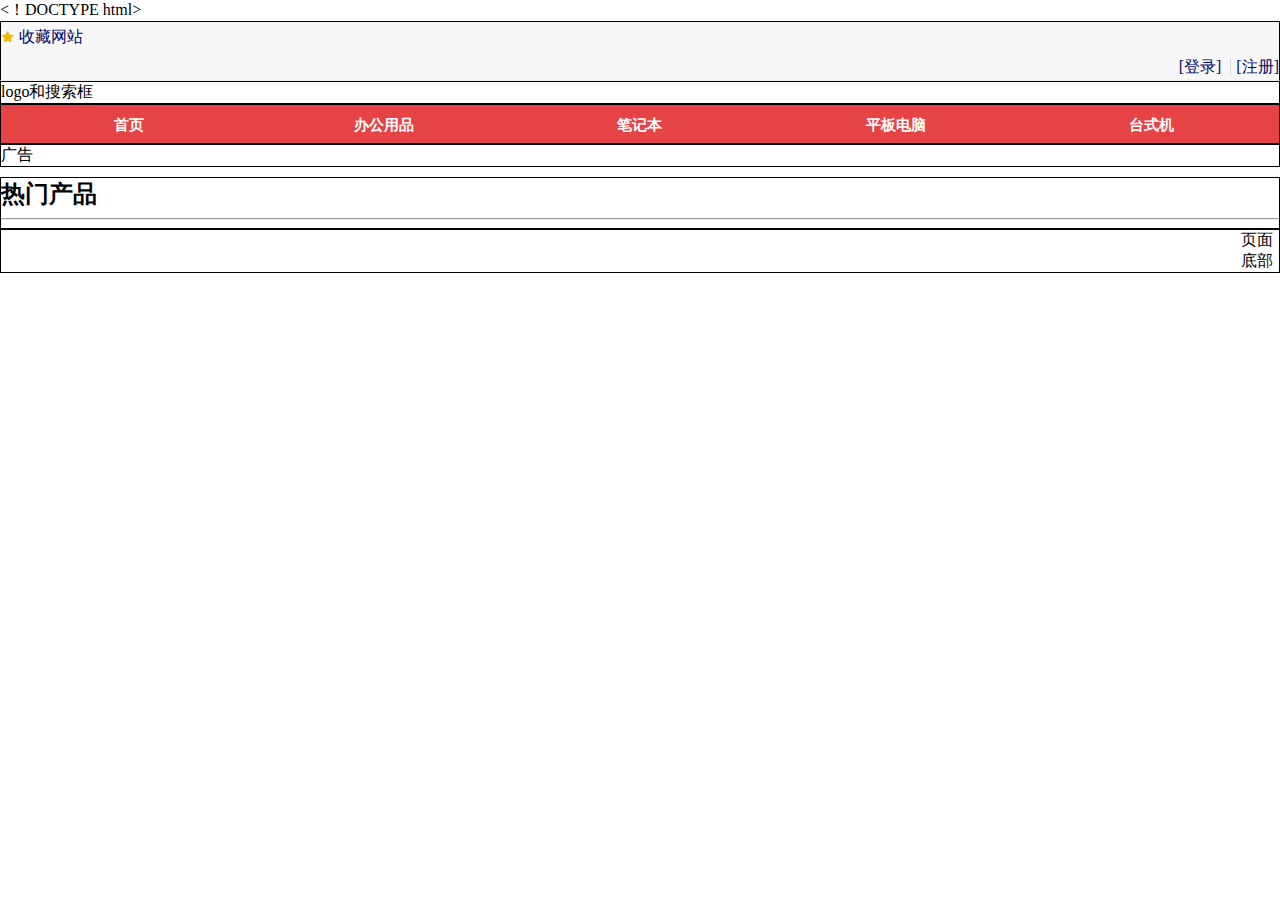
==== public/index.html @ a45b5c9a "modification" ====
<！DOCTYPE html>
<html>
<head lang="en">
    <meta charset="UTF-8">
    <link rel="stylesheet" href="css/index.css">
    <title>首页</title>

</head>
<body>
    <!-- 1页面顶部-->
    <header id="top">
        <img src="Images/star.jpg">
        <a href="#">收藏网站</a>
        <ul>
            <li>
                <a href="user_login.html">[登录]</a>
                <b></b>
                <a href="user_reg.html">[注册]</a>
            </li>
        </ul>
    </header>

    <!-- 2logo和搜索框-->
    <div id="top_main">logo和搜索框</div>
    <!-- 3.主导航-->
    <nav id="nav">
        <ul>
            <li><a href="#">首页</a></li>
            <li><a href="#">办公用品</a></li>
            <li><a href="#">笔记本</a></li>
            <li><a href="#">平板电脑</a></li>
            <li><a href="#">台式机</a></li>
        </ul>
    </nav>
    <!-- 4.广告-->
    <div id="banner">广告</div>
    <!-- 5.页面主体-->
    <section id="main">
        <div id="show-box">
            <p>热门产品</p>
            <hr/>
            <ul id="show-images">
                <li><img src="" alt=""/></li>
                <li><img src="" alt=""/></li>
                <li><img src="" alt=""/></li>
                <li><img src="" alt=""/></li>
                <li><img src="" alt=""/></li>
                <li><img src="" alt=""/></li>
                <li><img src="" alt=""/></li>
                <li><img src="" alt=""/></li>
            </ul>
        </div>
    </section>
    <!-- 6.页面底部-->
    <footer id="footer">页面底部</footer>
</body>
</html>
---- public/css/index.css ----
#top,#top_main,#nav,#banner,#main,#footer{
    border: 1px solid black;
}
*{
    box-sizing: border-box;
}
body,h1,h2,h3,h4,h5,h6,p,ul,ol,dl,dd{
    margin:0;
    padding: 0;
    list-style: none;
}
.lf{float: left;}
.rf{float: right;}
.clear{clear:both;}
a{
    color:666;
    text-decoration: none;
}
a:hover{
    color: #ff0700;
    text-decoration: underline;
}
#top{
    height: 60px;
    line-height: 30px;
    background-color: #f7f7f7;
    border-bottom: 1px solid #eee;
}
#top>img{
    float: left;
    margin: 9px 5px 0 0;
}
#top>ul>li{
    float:right;
}
#top>ul>li>b{
    border-left: 1px solid #ddd;
    margin: 0 5px;
}

/*3.������*/
#nav{
    width: 100%;
    height: 40px;
    background-color: #e64346;
	text-align:center;
	

}
#nav li{
    float: left;
	width:20%;
}

#nav li a{
    display: inline-block;
    width: 100px;
    height: 40px;
    line-height: 40px;
    color: #fff;
    font-size:15px;
    text-align: center;
    font-weight: bold;
}

/*���岿�֣�ҳ������*/
#main{
    margin-top: 10px;
}
#show-box>p{
    font-size: 24px;
    font-weight: bold;
}
#show-images>li{
    float: left;
    width: 300px;
    height: 200px;
    margin: 0 0 10px 10px;
}
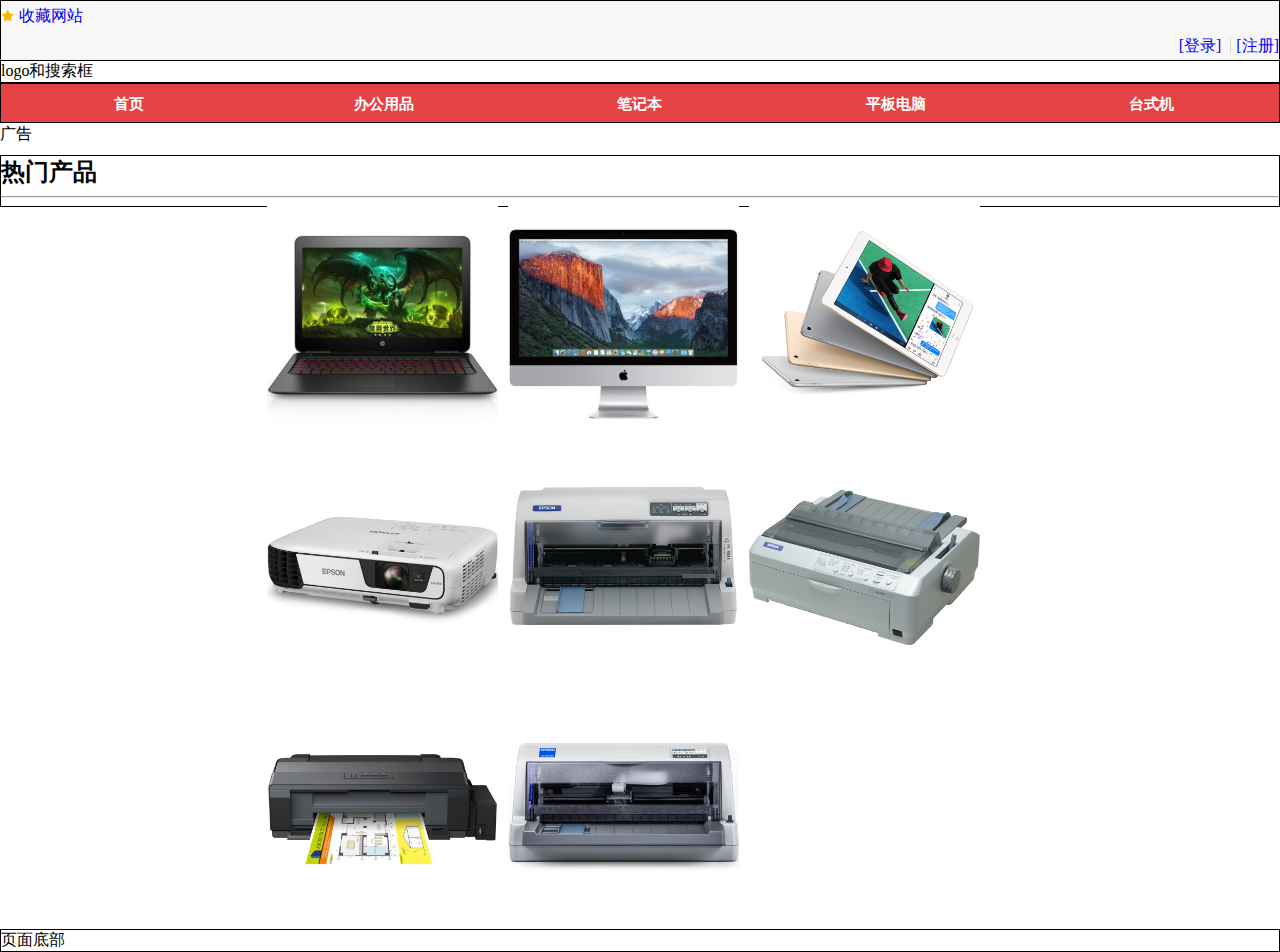
==== commit b89eb4f5: "modify" ====
--- a/public/index.html
+++ b/public/index.html
@@ -1,4 +1,4 @@
-<！DOCTYPE html>
+<!DOCTYPE html>
 <html>
 <head lang="en">
     <meta charset="UTF-8">
@@ -33,24 +33,26 @@
         </ul>
     </nav>
     <!-- 4.广告-->
-    <div id="banner">广告</div>
+    <div class="banner">广告</div>
+		<div class="clear"></div>
     <!-- 5.页面主体-->
     <section id="main">
         <div id="show-box">
             <p>热门产品</p>
             <hr/>
             <ul id="show-images">
-                <li><img src="" alt=""/></li>
-                <li><img src="" alt=""/></li>
-                <li><img src="" alt=""/></li>
-                <li><img src="" alt=""/></li>
-                <li><img src="" alt=""/></li>
-                <li><img src="" alt=""/></li>
-                <li><img src="" alt=""/></li>
-                <li><img src="" alt=""/></li>
+                <li><img src="Images/hot1.jpg" alt=""/></li>
+                <li><img src="Images/hot2.jpg" alt=""/></li>
+                <li><img src="Images/hot3.jpg" alt=""/></li>
+                <li><img src="Images/hot4.jpg" alt=""/></li>
+                <li><img src="Images/hot5.jpg" alt=""/></li>
+                <li><img src="Images/hot6.jpg" alt=""/></li>
+                <li><img src="Images/hot7.jpg" alt=""/></li>
+                <li><img src="Images/hot8.jpg" alt=""/></li>
             </ul>
         </div>
     </section>
+		<div class="clear"></div>
     <!-- 6.页面底部-->
     <footer id="footer">页面底部</footer>
 </body>
--- a/public/css/index.css
+++ b/public/css/index.css
@@ -40,16 +40,17 @@
 
 /*3.������*/
 #nav{
+    
     width: 100%;
     height: 40px;
     background-color: #e64346;
 	text-align:center;
 	
-
 }
 #nav li{
-    float: left;
+    float: left;   
 	width:20%;
+	
 }
 
 #nav li a{
@@ -63,6 +64,7 @@
     font-weight: bold;
 }
 
+
 /*���岿�֣�ҳ������*/
 #main{
     margin-top: 10px;
@@ -71,9 +73,20 @@
     font-size: 24px;
     font-weight: bold;
 }
+
+#show-images {
+	width: 60%;
+	margin: 0 auto;
+}
+
 #show-images>li{
     float: left;
-    width: 300px;
-    height: 200px;
+    width: 231px;
+    height: 231px;
     margin: 0 0 10px 10px;
 }
+#show-images>li>img{
+   width: 231px;
+    height: auto;
+}
+
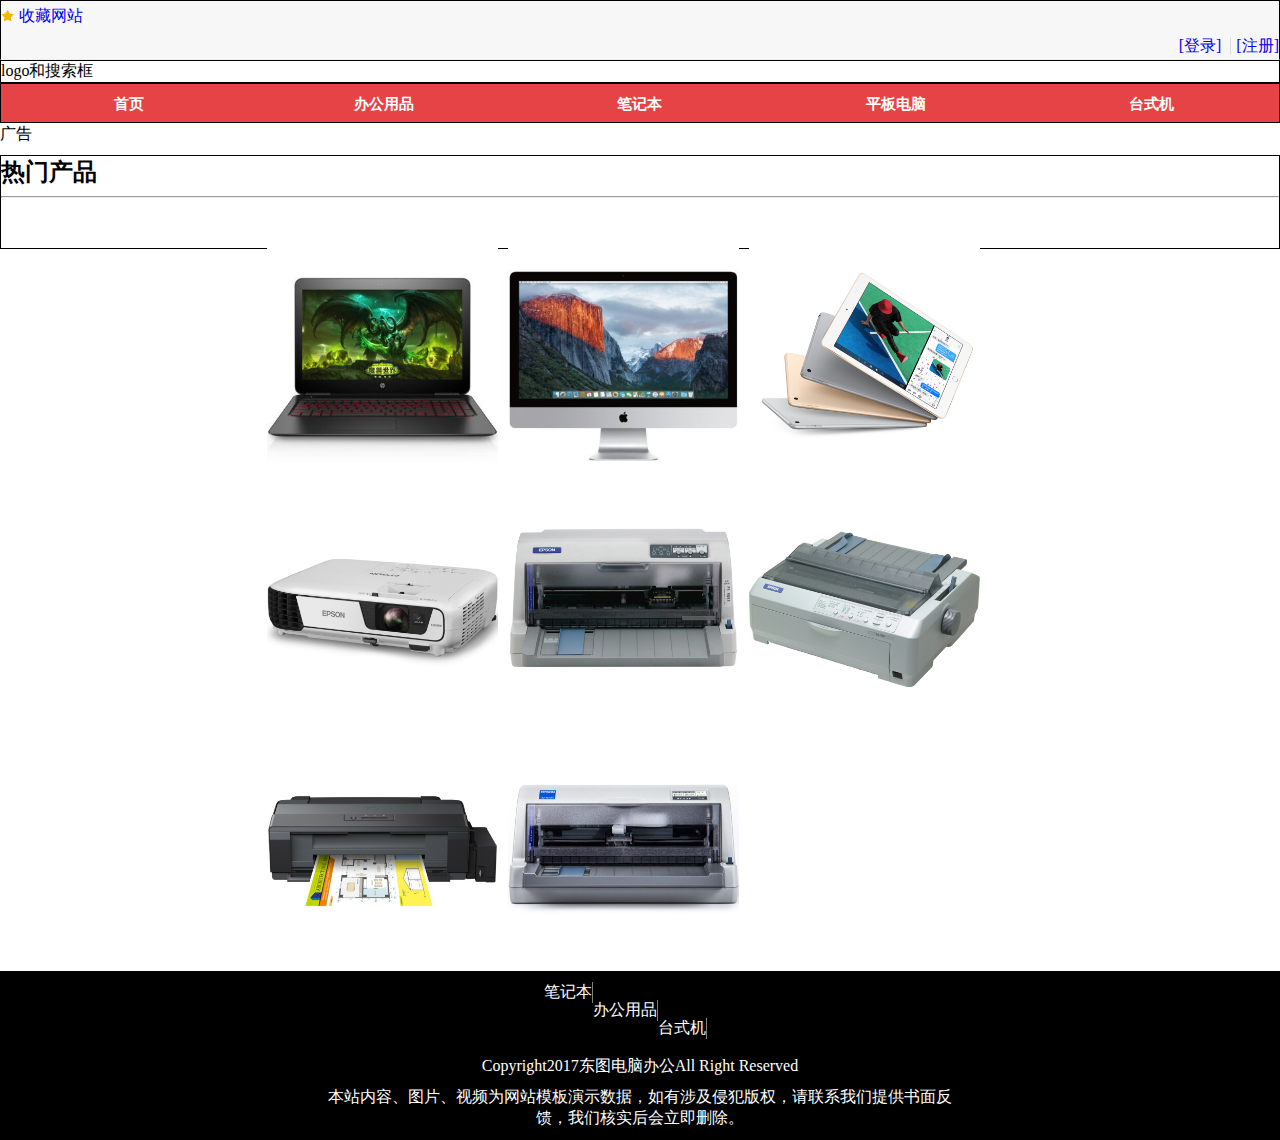
==== commit 4a250407: "hola" ====
--- a/public/index.html
+++ b/public/index.html
@@ -54,6 +54,18 @@
     </section>
 		<div class="clear"></div>
     <!-- 6.页面底部-->
-    <footer id="footer">页面底部</footer>
+    <footer id="footer">
+			<div >
+				<ul>
+					<li>笔记本</li><br>
+					<li>办公用品</li><br>
+					<li>台式机</li>
+				</ul>
+			</div>
+			<br>
+			<p>Copyright2017东图电脑办公All Right Reserved</p>
+			<p>本站内容、图片、视频为网站模板演示数据，如有涉及侵犯版权，请联系我们提供书面反馈，我们核实后会立即删除。</p>
+			
+		</footer>
 </body>
 </html>--- a/public/css/index.css
+++ b/public/css/index.css
@@ -76,7 +76,7 @@
 
 #show-images {
 	width: 60%;
-	margin: 0 auto;
+	margin: 50px auto;
 }
 
 #show-images>li{
@@ -90,3 +90,24 @@
     height: auto;
 }
 
+/*footer*/
+#footer{
+	background:black;
+	color:white;
+}
+#footer div{
+	width:15%;
+	margin:10px auto;
+}
+#footer p{
+	width:50%;
+	margin:10px auto;
+	text-align:center;
+}
+#footer div ul li{
+    float:left;
+    border-right:1px solid gray;
+
+}
+
+
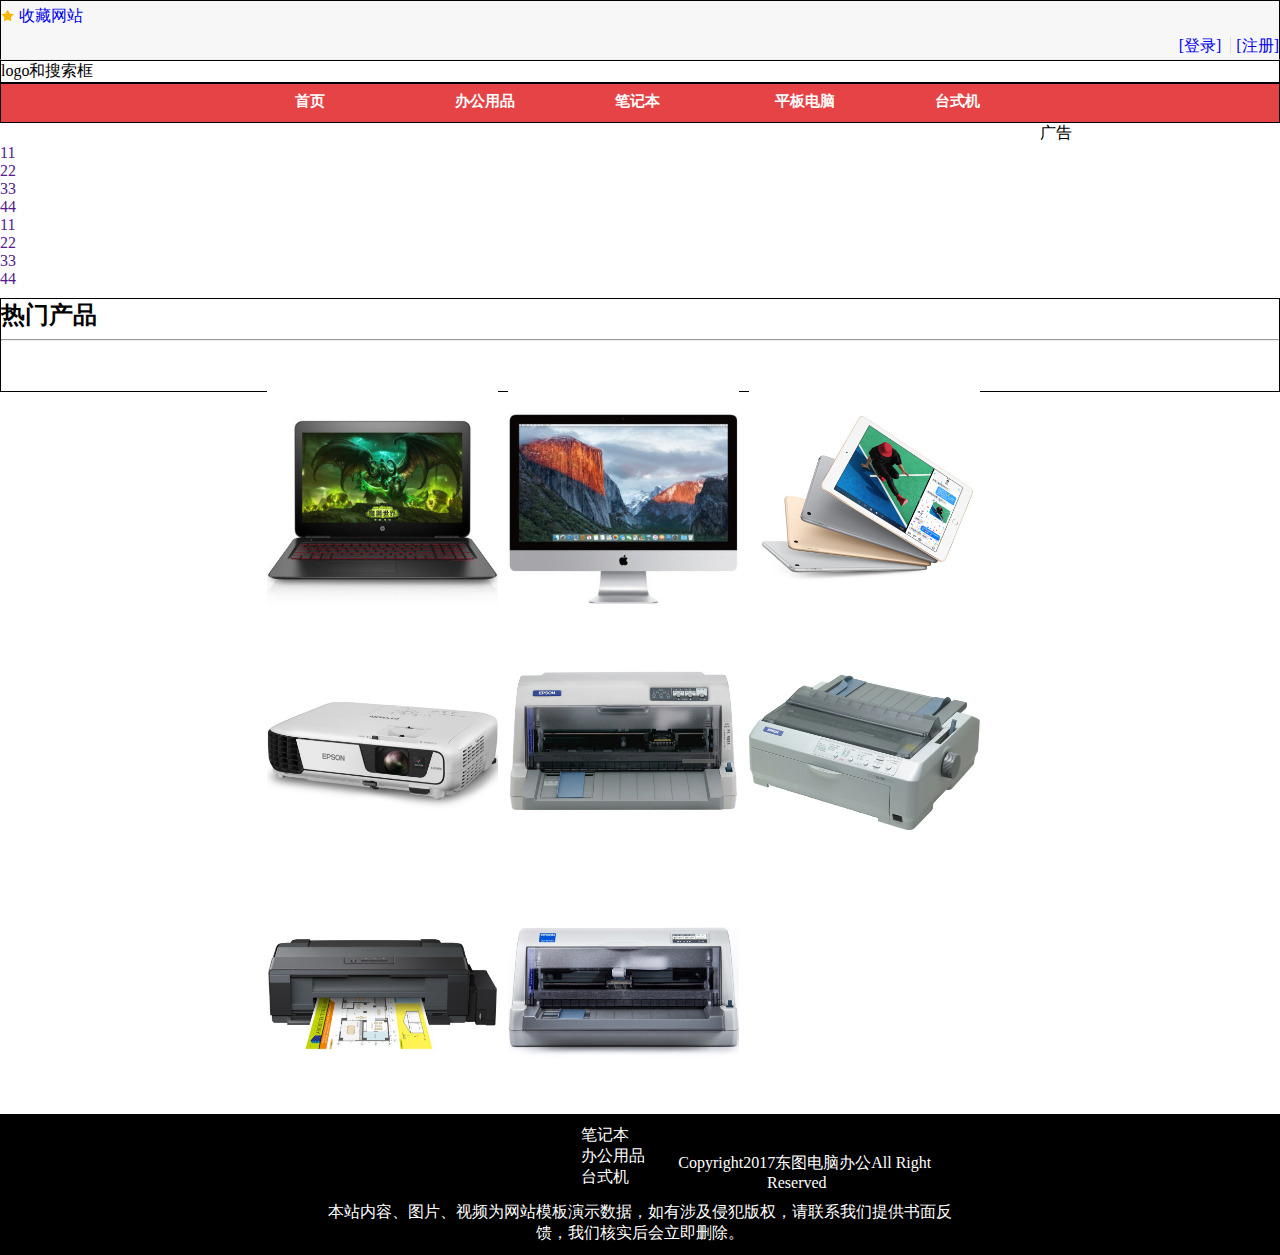
==== commit d791c23f: "bonjour" ====
--- a/public/index.html
+++ b/public/index.html
@@ -33,7 +33,18 @@
         </ul>
     </nav>
     <!-- 4.广告-->
-    <div class="banner">广告</div>
+    <div class="banner">广告
+			<ul>
+				<li><a href="">11</a></li>
+				<li><a href="">22</a></li>
+				<li><a href="">33</a></li>
+				<li><a href="">44</a></li>
+				<li><a href="">11</a></li>
+				<li><a href="">22</a></li>
+				<li><a href="">33</a></li>
+				<li><a href="">44</a></li>
+			</ul>
+		</div>
 		<div class="clear"></div>
     <!-- 5.页面主体-->
     <section id="main">
@@ -57,8 +68,8 @@
     <footer id="footer">
 			<div >
 				<ul>
-					<li>笔记本</li><br>
-					<li>办公用品</li><br>
+					<li>笔记本</li>
+					<li>办公用品</li>
 					<li>台式机</li>
 				</ul>
 			</div>
--- a/public/css/index.css
+++ b/public/css/index.css
@@ -40,28 +40,41 @@
 
 /*3.������*/
 #nav{
-    
     width: 100%;
     height: 40px;
     background-color: #e64346;
-	text-align:center;
-	
+	/*	text-align:center;	*/
+}
+#nav ul{
+	width:800px;
+	height:40px;
+	margin: auto;
 }
 #nav li{
+	height:40px;
     float: left;   
 	width:20%;
-	
 }
-
 #nav li a{
     display: inline-block;
-    width: 100px;
-    height: 40px;
-    line-height: 40px;
     color: #fff;
     font-size:15px;
     text-align: center;
     font-weight: bold;
+	padding-left:55px;
+	padding-top:8px;
+}
+#nav li:hover{
+	background:#000;
+}
+#nav li a:hover{
+	text-decoration:none;
+}
+
+/*��banner*/
+.banner ul{
+	display:flex;
+	flex-flow:column wrap;
 }
 
 
@@ -95,8 +108,8 @@
 	background:black;
 	color:white;
 }
-#footer div{
-	width:15%;
+#footer div ul{
+	width:10%;
 	margin:10px auto;
 }
 #footer p{
@@ -105,9 +118,9 @@
 	text-align:center;
 }
 #footer div ul li{
-    float:left;
-    border-right:1px solid gray;
-
+    float:left; 
+	margin:0 5px;
 }
 
 
+
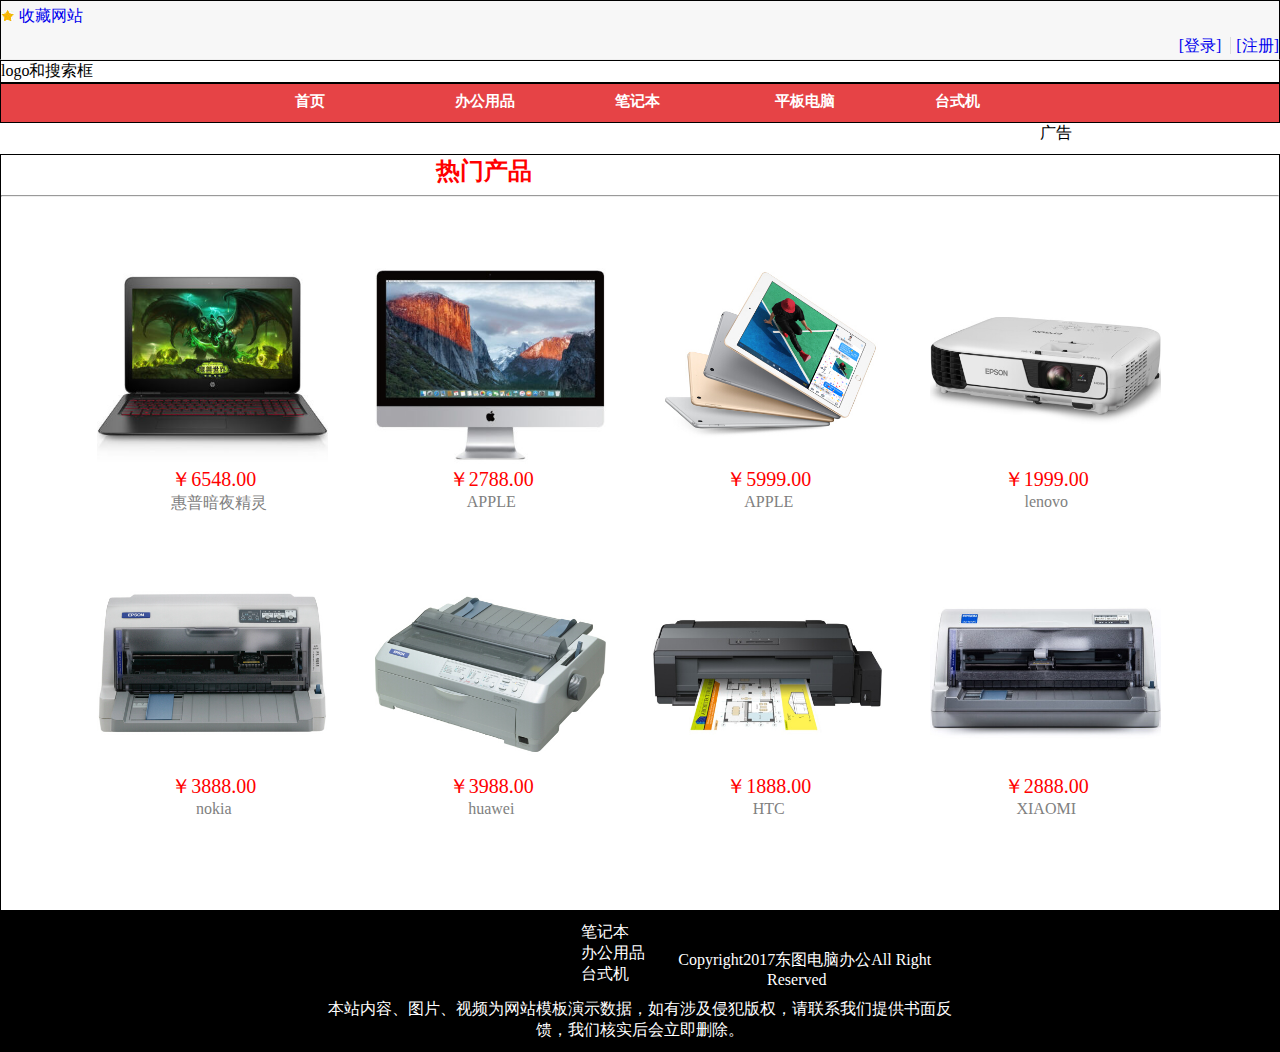
==== commit f3407b85: "ciao world" ====
--- a/public/index.html
+++ b/public/index.html
@@ -34,33 +34,73 @@
     </nav>
     <!-- 4.广告-->
     <div class="banner">广告
-			<ul>
-				<li><a href="">11</a></li>
-				<li><a href="">22</a></li>
-				<li><a href="">33</a></li>
-				<li><a href="">44</a></li>
-				<li><a href="">11</a></li>
-				<li><a href="">22</a></li>
-				<li><a href="">33</a></li>
-				<li><a href="">44</a></li>
-			</ul>
-		</div>
-		<div class="clear"></div>
+
+    </div>
+    <div class="clear"></div>
     <!-- 5.页面主体-->
     <section id="main">
         <div id="show-box">
-            <p>热门产品</p>
+            <span>热门产品</span>
             <hr/>
-            <ul id="show-images">
-                <li><img src="Images/hot1.jpg" alt=""/></li>
-                <li><img src="Images/hot2.jpg" alt=""/></li>
-                <li><img src="Images/hot3.jpg" alt=""/></li>
-                <li><img src="Images/hot4.jpg" alt=""/></li>
-                <li><img src="Images/hot5.jpg" alt=""/></li>
-                <li><img src="Images/hot6.jpg" alt=""/></li>
-                <li><img src="Images/hot7.jpg" alt=""/></li>
-                <li><img src="Images/hot8.jpg" alt=""/></li>
-            </ul>
+            <div id="content">
+                <div class="d1">
+                    <img src="Images/hot1.jpg" alt=""/>
+                    <div class="d2">
+                        <p>￥6548.00</p>
+                        <p>惠普暗夜精灵</p>
+                    </div>
+                </div>
+
+                <div class="d1">
+                    <img src="Images/hot2.jpg" alt=""/>
+                    <div class="d2">
+                        <p>￥2788.00</p>
+                        <p>APPLE</p>
+                    </div>
+                </div>
+                <div class="d1">
+                    <img src="Images/hot3.jpg" alt=""/>
+                    <div class="d2">
+                        <p>￥5999.00</p>
+                        <p>APPLE</p>
+                    </div>
+                </div>
+                <div class="d1">
+                    <img src="Images/hot4.jpg" alt=""/>
+                    <div class="d2">
+                        <p>￥1999.00</p>
+                        <p>lenovo</p>
+                    </div>
+                </div>
+                <div class="d1">
+                    <img src="Images/hot5.jpg" alt=""/>
+                    <div class="d2">
+                        <p>￥3888.00</p>
+                        <p>nokia</p>
+                    </div>
+                </div>
+                <div class="d1">
+                    <img src="Images/hot6.jpg" alt=""/>
+                    <div class="d2">
+                        <p>￥3988.00</p>
+                        <p>huawei</p>
+                    </div>
+                </div>
+                <div class="d1">
+                    <img src="Images/hot7.jpg" alt=""/>
+                    <div class="d2">
+                        <p>￥1888.00</p>
+                        <p>HTC</p>
+                    </div>
+                </div>
+                <div class="d1">
+                    <img src="Images/hot8.jpg" alt=""/>
+                    <div class="d2">
+                        <p>￥2888.00</p>
+                        <p>XIAOMI</p>
+                    </div>
+                </div>
+            </div>
         </div>
     </section>
 		<div class="clear"></div>
--- a/public/css/index.css
+++ b/public/css/index.css
@@ -79,29 +79,58 @@
 
 
 /*���岿�֣�ҳ������*/
+
 #main{
     margin-top: 10px;
 }
-#show-box>p{
+#show-box>span{
     font-size: 24px;
+    color: red;
     font-weight: bold;
+    position: relative;
+    margin-left: 435px;
 }
 
-#show-images {
-	width: 60%;
+#content {
+	width: 1110px;
+    height: 613px;
 	margin: 50px auto;
+    display: flex;
+    flex-flow: row wrap;
+    justify-content: space-around;
+}
+#content>div{
+    width: 253px;
+    height: 284px;
+}
+#content>.d1{
+    position: relative;
+}
+#content>.d1>.d2{
+    position: absolute;
+    top: 219px;
+    left: 74px;
 }
 
-#show-images>li{
-    float: left;
+
+#content img{
     width: 231px;
     height: 231px;
-    margin: 0 0 10px 10px;
+    transition: 2s;
 }
-#show-images>li>img{
-   width: 231px;
-    height: auto;
+#content img:hover{
+    transform: scale(1.1);
 }
+#content>.d1>.d2>p:first-child{
+    font-size: 20px;
+    color: red;
+}
+#content>.d1>.d2>p:last-child{
+    font-size: 16px;
+    color: gray;
+    text-align: center;
+}
+
 
 /*footer*/
 #footer{
